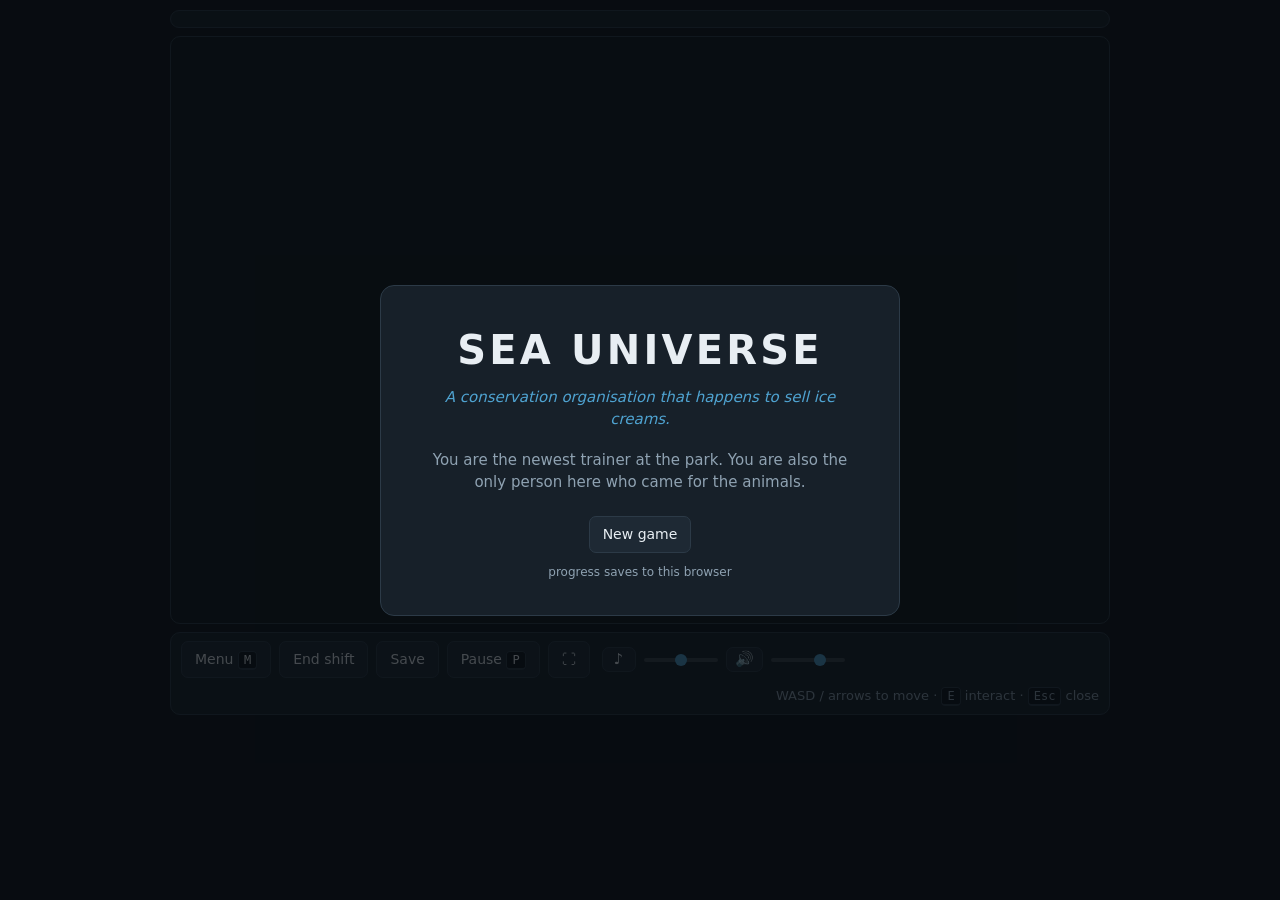
==== index.html @ f780049d "Initial commit: Sea Universe, complete and playable end to end Undercover marine-park trainer RPG, 5" ====
<!DOCTYPE html>
<html lang="en">
<head>
<meta charset="utf-8">
<meta name="viewport" content="width=device-width, initial-scale=1">
<title>Sea Universe</title>
<link rel="stylesheet" href="style.css">
</head>
<body>

<div id="app">

  <header id="hud"></header>

  <div id="stage">
    <canvas id="view"></canvas>
    <div id="chores" class="hidden"></div>
    <div id="prompt" class="hidden"></div>
    <div id="toasts"></div>
    <div id="awards"></div>
    <div id="pauseVeil" class="hidden"><div class="pause-card">
      <strong>Paused</strong>
      <button id="btnResume" class="primary">Resume</button>
    </div></div>
    <div id="devReport" class="hidden"></div>
  </div>

  <footer id="controls">
    <button id="btnJournal">Menu <kbd>M</kbd></button>
    <button id="btnRest">End shift</button>
    <button id="btnSave">Save</button>
    <button id="btnPause" title="Pause the game">Pause <kbd>P</kbd></button>
    <button id="btnFull" title="Fullscreen">⛶</button>

    <!-- audio: each button toggles, each slider sets the level -->
    <div class="audio-ctl">
      <button id="btnMusic" class="aud" title="Music on/off">♪</button>
      <input id="volMusic" class="vol" type="range" min="0" max="100" step="1" aria-label="Music volume">
      <button id="btnSfx" class="aud" title="Sound effects on/off">🔊</button>
      <input id="volSfx" class="vol" type="range" min="0" max="100" step="1" aria-label="Sound effects volume">
    </div>

    <span class="hint">WASD / arrows to move · <kbd>E</kbd> interact · <kbd>Esc</kbd> close</span>
  </footer>

</div>

<!-- ===== title ===== -->
<div id="title" class="modal hidden">
  <div class="title-box">
    <h1>SEA UNIVERSE</h1>
    <p class="tagline">A conservation organisation that happens to sell ice creams.</p>
    <p class="blurb">You are the newest trainer at the park. You are also the only person here who came for the animals.</p>
    <div class="title-btns" id="titleBtns">
      <button id="btnContinue" class="primary">Continue</button>
      <button id="btnNew">New game</button>
    </div>

    <!-- character select: shown after New game, before the world loads -->
    <div id="charSelect" class="hidden">
      <h2 class="cs-head">Sign in for your first shift</h2>
      <label class="cs-label" for="csName">Your name</label>
      <input id="csName" type="text" maxlength="18" placeholder="Trainer" autocomplete="off" spellcheck="false">
      <p class="cs-note" id="csNameNote">You can change this later in the Menu.</p>

      <label class="cs-label">Your trainer</label>
      <div class="cs-sprites" id="csSprites"></div>

      <div class="title-btns">
        <button id="btnBegin" class="primary">Begin</button>
        <button id="btnBack">Back</button>
      </div>
    </div>

    <p class="version">progress saves to this browser</p>
  </div>
</div>

<!-- ===== dialogue ===== -->
<div id="dialogue" class="modal hidden">
  <div class="dlg-wrap">
    <div class="dlg-portrait hidden" id="dlgPortrait"><img id="dlgPortraitImg" alt=""></div>
    <div class="dlg-box">
      <div class="dlg-name" id="dlgName"></div>
      <div class="dlg-text" id="dlgText"></div>
      <div class="dlg-choices" id="dlgChoices"></div>
      <div class="dlg-footer">
        <div class="dlg-hint" id="dlgHint"></div>
        <div class="dlg-page" id="dlgPage"></div>
      </div>
    </div>
  </div>
</div>

<!-- ===== care session ===== -->
<div id="care" class="modal hidden">
  <div class="care-box" id="careBody"></div>
</div>

<!-- ===== journal ===== -->
<div id="journal" class="modal hidden">
  <div class="journal-box">
    <nav id="journalTabs" class="tabs">
      <!-- Order set by the user 2026-08-05: what you are doing now first,
           what you are carrying next, then the reference material, with
           the read-only summary last. Species sits beside Notebook
           because both are logs you fill in. -->
      <button data-tab="tasks" class="on">Tasks</button>
      <button data-tab="bag">Bag</button>
      <button data-tab="skills">Skills</button>
      <button data-tab="transit">Travel</button>
      <button data-tab="notebook">Notebook</button>
      <button data-tab="dex">Species</button>
      <button data-tab="awards">Awards</button>
      <button data-tab="summary">Summary</button>
      <button id="journalClose" class="close">✕</button>
    </nav>
    <div id="journalBody" class="panel-body"></div>
  </div>
</div>

<!-- ===== shop ===== -->
<div id="shop" class="modal hidden">
  <div class="journal-box">
    <nav class="tabs"><span class="shop-title">Shop</span><button id="shopClose" class="close">✕</button></nav>
    <div id="shopBody" class="panel-body"></div>
  </div>
</div>

<!-- ===== keypad (coded doors) ===== -->
<div id="keypad" class="modal hidden">
  <div class="keypad-box">
    <nav class="tabs"><span class="shop-title" id="keypadTitle">Keypad</span><button id="keypadClose" class="close">✕</button></nav>
    <div class="panel-body">
      <p class="muted" id="keypadText"></p>
      <div class="keypad-clue" id="keypadClue"></div>
      <div class="keypad-display" id="keypadDisplay"></div>
      <div class="keypad-msg" id="keypadMsg"></div>
      <div class="keypad-grid" id="keypadGrid"></div>
    </div>
  </div>
</div>

<!-- ===== the hearing (endgame) ===== -->
<div id="hearing" class="modal hidden">
  <div class="hearing-box" id="hearingBody"></div>
</div>

<!-- ===== arcade: AQUAWORD (whole panel is rendered by js/arcade_aquaword.js) ===== -->
<div id="aquaword" class="modal hidden"></div>

<!-- ===== arcade: MATCH THE POD (rendered by js/arcade_matchpod.js) ===== -->
<div id="matchpod" class="modal hidden"></div>

<!-- ===== arcade: BIGGER OR SMALLER (rendered by js/arcade_bigger.js) ===== -->
<div id="bigger" class="modal hidden"></div>

<!-- ===== arcade: OCEAN CONNECTIONS (rendered by js/arcade_connections.js) ===== -->
<div id="connections" class="modal hidden"></div>

<!-- ===== arcade: SORTING STATION (rendered by js/arcade_sorting.js) ===== -->
<div id="sorting" class="modal hidden"></div>

<!-- ===== arcade: RESCUE! (rendered by js/arcade_rescue.js) ===== -->
<div id="rescue" class="modal hidden"></div>

<!-- ===== end of game report + certificate ===== -->
<div id="report" class="modal hidden">
  <div class="report-box" id="reportBody"></div>
</div>

<!-- ===== staff transit (fast travel) ===== -->
<div id="transit" class="modal hidden">
  <div class="journal-box">
    <nav class="tabs"><span class="shop-title">🚇 Staff Transit</span><button id="transitClose" class="close">✕</button></nav>
    <div id="transitBody" class="panel-body"></div>
  </div>
</div>

<!-- ===== data (edit these to add content) ===== -->
<script src="data/config.js"></script>
<script src="data/audio.js"></script>
<script src="data/items.js"></script>
<script src="data/species.js"></script>
<script src="data/species_deep.js"></script>
<script src="data/progression.js"></script>
<script src="data/progression_deep.js"></script>
<script src="data/progression_end.js"></script>
<script src="data/zones.js"></script>
<script src="data/zone_arctic.js"></script>
<script src="data/zone_ocean.js"></script>
<script src="data/zone_deep.js"></script>
<script src="data/zone_end.js"></script>
<!-- Building name plaques. AFTER every zone file: it pushes a rect and a
     sign into the five region maps rather than editing them. -->
<script src="data/plaques.js"></script>
<!-- Arcade machines. Also after the zone files: one object per interior. -->
<script src="data/arcade.js"></script>
<script src="data/arcade_aquaword.js"></script>
<script src="data/arcade_bigger.js"></script>
<script src="data/arcade_connections.js"></script>
<script src="data/arcade_rescue.js"></script>
<script src="data/npcs.js"></script>
<script src="data/npcs_arctic.js"></script>
<script src="data/npcs_ocean.js"></script>
<script src="data/npcs_deep.js"></script>
<script src="data/npcs_end.js"></script>
<script src="data/quests.js"></script>
<script src="data/quests_arctic.js"></script>
<script src="data/quests_ocean.js"></script>
<script src="data/quests_deep.js"></script>
<script src="data/quests_end.js"></script>
<!-- Kayla loads AFTER every cast file: she hoists her questions onto
     the front of other characters' dialogue lists at load time. -->
<script src="data/quests_kayla.js"></script>
<script src="data/npcs_kayla.js"></script>
<script src="data/quests_side.js"></script>
<script src="data/npcs_side.js"></script>
<!-- Post-prosecution Barry. Must be last of all: it closes the spawn
     gates on the five original Barrys defined in the cast files above. -->
<script src="data/npcs_barry_sad.js"></script>
<script src="data/duties.js"></script>
<script src="data/talks.js"></script>

<!-- ===== engine ===== -->
<script src="js/state.js"></script>
<script src="js/audio.js"></script>
<script src="js/rules.js"></script>
<script src="js/quests.js"></script>
<script src="js/duties.js"></script>
<script src="js/dialogue.js"></script>
<script src="js/care.js"></script>
<script src="js/hearing.js"></script>
<script src="js/report.js"></script>
<!-- Arcade shell (the cabinet). Each minigame lands as its own
     js/arcade_<id>.js loaded after this and registers itself. -->
<script src="js/arcade.js"></script>
<script src="js/arcade_aquaword.js"></script>
<script src="js/arcade_matchpod.js"></script>
<script src="js/arcade_bigger.js"></script>
<script src="js/arcade_connections.js"></script>
<script src="js/arcade_sorting.js"></script>
<script src="js/arcade_rescue.js"></script>
<script src="js/interact.js"></script>
<script src="js/sprites.js"></script>
<script src="js/actors.js"></script>
<script src="js/world.js"></script>
<script src="js/ui.js"></script>
<script src="js/validate.js"></script>
<script src="js/main.js"></script>

</body>
</html>
---- style.css ----
/* ============================================================
   SEA UNIVERSE: STYLES
   ============================================================ */
:root {
  --bg:        #0d1319;
  --panel:     #172029;
  --panel-2:   #1e2934;
  --line:      #2c3a47;
  --ink:       #e8eef3;
  --muted:     #8fa2b2;
  --accent:    #4fa3d1;
  --accent-2:  #6fd18a;
  --warn:      #e0a34a;
  --bad:       #e05c5c;
  --radius:    10px;
}

* { box-sizing: border-box; }

body {
  margin: 0;
  background: var(--bg);
  color: var(--ink);
  font: 15px/1.5 system-ui, -apple-system, "Segoe UI", Roboto, sans-serif;
  display: flex;
  justify-content: center;
  min-height: 100vh;
}

#app {
  width: 960px;
  max-width: 100%;
  display: flex;
  flex-direction: column;
  gap: 8px;
  padding: 10px;
}

/* ---------- HUD ---------- */
#hud {
  display: flex;
  gap: 8px;
  flex-wrap: wrap;
  background: var(--panel);
  border: 1px solid var(--line);
  border-radius: var(--radius);
  padding: 8px 10px;
}
.hud-block { min-width: 92px; }
.hud-block.wide { flex: 1 1 150px; }
.hud-a { font-size: 12px; color: var(--muted); letter-spacing: .02em; }
.hud-b { font-size: 14px; font-weight: 600; }
.meter {
  height: 7px; background: #0c1219; border-radius: 4px;
  overflow: hidden; margin: 3px 0;
}
.meter.sm { height: 5px; }
/* running quest timer, only shouts in the last 30 seconds */
.hud-block.urgent .hud-a, .hud-block.urgent .hud-b { color: var(--warn); }
.meter span { display: block; height: 100%; transition: width .25s ease; }

/* ---------- the shift clock ----------
   The time reads as the clock and the label under it as the caption, so
   the usual hud-a/hud-b sizing is inverted here on purpose. */
.hud-block.clock { min-width: 132px; }
.clock-day { font-size: 11px; color: var(--muted); letter-spacing: .06em; text-transform: uppercase; }
.hud-block.clock .hud-a {
  font-size: 25px; font-weight: 700; line-height: 1.05;
  color: var(--text); font-variant-numeric: tabular-nums;
  letter-spacing: .02em;
}
.hud-block.clock .hud-b { font-size: 11px; font-weight: 400; color: var(--muted); margin-top: 1px; }
.clock-bar { height: 3px; background: #0c1219; border-radius: 3px; overflow: hidden; margin-top: 5px; }
/* NO transition: this is repainted every frame, and easing a value that
   changes 60 times a second makes it lag behind the digits. */
.clock-bar span { display: block; height: 100%; background: var(--accent); }

/* ---------- stage ---------- */
#stage { position: relative; line-height: 0; }
#view {
  display: block;
  width: 100%;
  border: 1px solid var(--line);
  border-radius: var(--radius);
  background: #10161c;
  image-rendering: pixelated;
}
#prompt {
  position: absolute; left: 50%; bottom: 14px; transform: translateX(-50%);
  background: rgba(10,16,22,.9); border: 1px solid var(--line);
  padding: 6px 14px; border-radius: 20px; font-size: 14px; line-height: 1.4;
  white-space: nowrap;
}
#devReport {
  position: absolute; right: 8px; top: 8px; max-width: 420px;
  background: rgba(10,16,22,.94); border: 1px solid var(--line);
  border-radius: 8px; padding: 8px 10px; font: 11px/1.45 monospace; line-height: 1.45;
}

/* ---------- controls ---------- */
#controls {
  display: flex; align-items: center; gap: 8px; flex-wrap: wrap;
  background: var(--panel); border: 1px solid var(--line);
  border-radius: var(--radius); padding: 8px 10px;
}
#controls .hint { color: var(--muted); font-size: 13px; margin-left: auto; }

button {
  background: var(--panel-2); color: var(--ink);
  border: 1px solid var(--line); border-radius: 7px;
  padding: 7px 13px; font: inherit; font-size: 14px; cursor: pointer;
}
button:hover:not(:disabled) { background: #27333f; border-color: #3b4b59; }
button:disabled { opacity: .4; cursor: not-allowed; }
button.primary { background: var(--accent); border-color: var(--accent); color: #06121a; font-weight: 600; }
button.primary:hover { background: #63b4de; }

kbd {
  background: #0c1219; border: 1px solid var(--line); border-bottom-width: 2px;
  border-radius: 4px; padding: 1px 5px; font: 12px/1 monospace;
}

/* ---------- modals ---------- */
.modal {
  position: fixed; inset: 0; z-index: 40;
  background: rgba(6,10,14,.72);
  display: flex; align-items: center; justify-content: center;
  padding: 18px; line-height: 1.5;
}
.modal.hidden, .hidden { display: none !important; }

/* title */
.title-box {
  background: var(--panel); border: 1px solid var(--line);
  border-radius: 14px; padding: 34px; max-width: 520px; text-align: center;
}
.title-box h1 { margin: 0; font-size: 40px; letter-spacing: .08em; }
.tagline { color: var(--accent); font-style: italic; margin: 6px 0 18px; }
.blurb { color: var(--muted); }
.title-btns { display: flex; gap: 10px; justify-content: center; margin: 22px 0 10px; }
.version { color: var(--muted); font-size: 12px; margin: 0; }

/* dialogue */
.dlg-wrap {
  width: 640px; max-width: 100%;
  align-self: flex-end; margin-bottom: 6vh;
}
/* Portrait sits on top of the box so students connect names to faces.
   Sized 3x for readability; vh clamp stops it pushing the text box
   off the top of a short window. */
.dlg-portrait {
  height: min(336px, 38vh);
  aspect-ratio: 92 / 112;
  width: auto;
  margin-left: 16px; margin-bottom: -12px;
  background: linear-gradient(180deg, #223040 0%, var(--panel-2) 100%);
  border: 1px solid var(--line); border-bottom: none;
  border-radius: 10px 10px 0 0;
  display: flex; align-items: flex-end; justify-content: center;
  overflow: hidden; position: relative; z-index: 1;
}
.dlg-portrait img {
  width: 100%; height: 100%;
  object-fit: contain; object-position: bottom;
  padding: 8px 6px 0;
}
.dlg-box {
  background: var(--panel); border: 1px solid var(--line);
  border-radius: 12px; padding: 18px 20px;
  width: 100%;
  position: relative; z-index: 2;
}
.dlg-name { color: var(--accent); font-weight: 700; margin-bottom: 6px; letter-spacing: .02em; }
.dlg-text { min-height: 3em; white-space: pre-wrap; }
.dlg-footer { display: flex; justify-content: space-between; align-items: flex-end; margin-top: 10px; }
.dlg-hint { color: var(--muted); font-size: 12px; }
.dlg-page { color: var(--muted); font-size: 12px; }
.dlg-choices { display: flex; flex-direction: column; gap: 6px; margin-top: 12px; }
.choice { text-align: left; }

/* care session */
.care-box {
  background: var(--panel); border: 1px solid var(--line);
  border-radius: 12px; padding: 20px; width: 820px; max-width: 100%;
  max-height: 88vh; overflow-y: auto; line-height: 1.5;
}
.care-head { display: flex; gap: 18px; align-items: center; flex-wrap: wrap; }
.care-head h2 { margin: 0; font-size: 21px; }
.care-sub { color: var(--muted); font-size: 13px; }
/* 3x size: the animal is the thing being observed, so it leads the panel. */
.care-avatar {
  width: min(288px, 32vh); height: min(288px, 32vh);
  border-radius: 14px;
  display: flex; align-items: center; justify-content: center;
  font-weight: 700; font-size: 34px; color: #0c1219; flex: 0 0 auto;
  position: relative; overflow: hidden;
  border: 1px solid rgba(0,0,0,.35);
}
.care-avatar img {
  position: absolute; inset: 0; width: 100%; height: 100%;
  object-fit: contain; z-index: 1; padding: 6px;
}
.care-avatar img + span { visibility: hidden; }

@media (max-width: 560px) {
  .care-avatar { width: min(180px, 26vh); height: min(180px, 26vh); font-size: 24px; }
  .dlg-portrait { height: min(210px, 26vh); }
}
.care-close { margin-left: auto; }
.care-prompt {
  background: var(--panel-2); border-left: 3px solid var(--accent);
  padding: 10px 14px; border-radius: 6px; margin: 16px 0;
}
.care-cols { display: flex; gap: 18px; flex-wrap: wrap; }
.care-col { flex: 1 1 320px; }
.care-col h3 { font-size: 14px; text-transform: uppercase; letter-spacing: .06em; color: var(--muted); }
.pill {
  background: var(--panel-2); border: 1px solid var(--line);
  border-radius: 20px; padding: 1px 9px; font-size: 11px;
  text-transform: none; letter-spacing: 0; margin-left: 6px;
}
.cue-list { list-style: none; padding: 0; margin: 0 0 12px; }
.cue {
  background: var(--panel-2); border-left: 3px solid var(--line);
  padding: 8px 12px; border-radius: 5px; margin-bottom: 6px; font-size: 14px;
}
.cue.key { border-left-color: var(--accent-2); }
.cue.empty { color: var(--muted); font-style: italic; border-left-color: transparent; }
.care-tools { display: flex; gap: 8px; }
.care-options { display: flex; flex-direction: column; gap: 7px; }
.opt { text-align: left; }
.care-feedback { margin-top: 12px; font-size: 14px; }
.care-feedback.bad { color: var(--warn); }
.fb-good { color: var(--accent-2); }
.care-result h3 { font-size: 20px; margin-top: 0; }
.lesson {
  background: var(--panel-2); border-radius: 8px;
  padding: 12px 15px; margin: 14px 0;
  border-left: 3px solid var(--accent-2);
}
.lesson-tag { font-size: 11px; letter-spacing: .1em; color: var(--accent-2); }
.lesson p { margin: 6px 0 0; }
.ev-note { color: var(--warn); }
.rewards { color: var(--accent-2); font-weight: 600; }
.care-note { color: var(--muted); font-size: 13px; margin-top: 14px; }

/* journal / shop */
.journal-box {
  background: var(--panel); border: 1px solid var(--line);
  border-radius: 12px; width: 780px; max-width: 100%;
  max-height: 88vh; display: flex; flex-direction: column;
}
.tabs {
  display: flex; gap: 4px; padding: 10px; flex-wrap: wrap;
  border-bottom: 1px solid var(--line); align-items: center;
}
.tabs button { padding: 6px 12px; font-size: 14px; }
.tabs button.on { background: var(--accent); border-color: var(--accent); color: #06121a; font-weight: 600; }
.tabs .close { margin-left: auto; }
.shop-title { font-weight: 700; padding: 6px 4px; }
.panel-body { padding: 16px 20px 22px; overflow-y: auto; line-height: 1.55; }
.panel-body h2 { margin-top: 0; font-size: 20px; }
.panel-body h3 { font-size: 14px; text-transform: uppercase; letter-spacing: .06em; color: var(--muted); margin: 20px 0 8px; }
.muted { color: var(--muted); }

/* Where a task or step happens. Quiet enough to skim past, present
   enough that you never have to remember which zone Rune is in. */
.place {
  color: var(--muted); font-size: 12px; font-weight: 400;
  white-space: nowrap;
}
.card-top .place { margin-left: auto; padding-right: 8px; }
.card.done .place { margin-left: 8px; }
.steps .place { font-size: 11px; opacity: .85; }
.steps li.done .place { opacity: .5; }

/* ---------- keypad (coded doors) ---------- */
.keypad-box {
  background: var(--panel); border: 1px solid var(--line);
  border-radius: 12px; width: 460px; max-width: 100%;
  max-height: 88vh; display: flex; flex-direction: column;
}
.keypad-clue {
  border: 1px dashed var(--line); border-radius: 8px;
  padding: 10px 14px; margin: 12px 0; background: rgba(255,255,255,.03);
  font-style: italic; line-height: 1.5;
}
.keypad-clue p { margin: 6px 0; }
.keypad-display {
  font: 30px/1.2 monospace; letter-spacing: .18em; text-align: center;
  padding: 12px; margin: 4px 0 6px;
  background: #0c1a16; border: 1px solid var(--line); border-radius: 8px;
  color: #7fe0a8;
}
.keypad-msg { min-height: 34px; font-size: 14px; color: var(--muted); }
.keypad-msg.bad  { color: #e08a8a; }
.keypad-msg.good { color: #7fd18a; }
.keypad-grid {
  display: grid; grid-template-columns: repeat(3, 1fr); gap: 8px; margin-top: 6px;
}
.keypad-key { padding: 14px 0; font: 20px/1 monospace; }
.keypad-key.alt { font-size: 14px; color: var(--muted); }
/* A word lock needs an alphabet, so the grid widens and the keys shrink.
   Six columns fits 26 letters plus CLR and ⌫ into a tidy rectangle. */
.keypad-grid.letters { grid-template-columns: repeat(6, 1fr); gap: 6px; }
.keypad-grid.letters .keypad-key { padding: 10px 0; font-size: 16px; }
.keypad-grid.letters .keypad-key.alt { font-size: 12px; }

/* ---------- audio controls (footer) ---------- */
.audio-ctl { display: flex; align-items: center; gap: 6px; margin-left: 4px; }
.audio-ctl .aud {
  padding: 4px 8px; font-size: 15px; line-height: 1;
  min-width: 34px; text-align: center;
}
.audio-ctl .aud.off { opacity: .45; }
.audio-ctl .vol {
  -webkit-appearance: none; appearance: none;
  width: 74px; height: 4px; border-radius: 99px;
  background: rgba(255,255,255,.16); outline: none; cursor: pointer;
}
.audio-ctl .vol:disabled { opacity: .3; cursor: default; }
.audio-ctl .vol::-webkit-slider-thumb {
  -webkit-appearance: none; appearance: none;
  width: 12px; height: 12px; border-radius: 50%;
  background: var(--accent); border: none; cursor: pointer;
}
.audio-ctl .vol::-moz-range-thumb {
  width: 12px; height: 12px; border-radius: 50%;
  background: var(--accent); border: none; cursor: pointer;
}
@media (max-width: 900px) { .audio-ctl .vol { width: 52px; } }

/* ---------- the hearing (endgame) ----------
   Deliberately plainer than the Care Session. This scene is three
   people and a recorder on a table, and the panel should feel like
   paperwork rather than like a boss fight, because that is the point
   the whole game has been making. */
.hearing-box {
  background: var(--panel); border: 1px solid var(--line);
  border-radius: 12px; width: 780px; max-width: 100%;
  max-height: 90vh; overflow-y: auto; padding: 20px 24px;
}
.hear-head { display: flex; align-items: flex-start; gap: 16px; margin-bottom: 14px; }
.hear-head h2 { margin: 0; }
.hear-sub { color: var(--muted); font-size: 13px; margin-top: 2px; }
.hear-score {
  margin-left: auto; text-align: right; font-size: 22px; font-weight: 700;
  color: var(--accent); line-height: 1.1;
}
.hear-score span { display: block; font-size: 11px; font-weight: 400; color: var(--muted); }

.hear-claim {
  border-left: 3px solid var(--warn); background: rgba(255,255,255,.03);
  border-radius: 0 8px 8px 0; padding: 10px 14px; margin-bottom: 12px;
}
.hear-claim-tag {
  font-size: 10px; letter-spacing: .09em; text-transform: uppercase;
  color: var(--warn); margin-bottom: 4px;
}
.hear-claim p { margin: 5px 0 0; font-size: 13px; }

.hear-scene p { margin: 8px 0; line-height: 1.55; }
.hear-reply { border-radius: 8px; padding: 10px 14px; margin: 12px 0; }
.hear-reply.good { background: rgba(111,209,138,.10); border: 1px solid rgba(111,209,138,.35); }
.hear-reply.bad  { background: rgba(224,138,138,.10); border: 1px solid rgba(224,138,138,.35); }
.hear-reply p { margin: 6px 0; line-height: 1.55; }

.hear-lesson {
  border: 1px dashed var(--line); border-radius: 8px;
  padding: 10px 14px; margin: 12px 0; background: rgba(255,255,255,.02);
}
.hear-lesson strong { color: var(--accent-2); font-size: 12px; letter-spacing: .04em; }
.hear-lesson p { margin: 5px 0 0; font-size: 14px; line-height: 1.55; }

.hear-pick { margin: 16px 0 2px; font-size: 15px; }
.hear-picksub { margin: 0 0 10px; font-size: 12.5px; color: var(--muted); }
/* One option per row, full width. The DESCRIPTION is the thing being read,
   so nothing may push it into a narrow column or truncate it. */
.hear-opts { display: grid; gap: 8px; }
.hear-opt {
  display: block; width: 100%; text-align: left; cursor: pointer;
  padding: 10px 13px; line-height: 1.35;
  background: var(--panel-2); border: 1px solid var(--line); border-radius: 7px;
}
.hear-opt:hover { border-color: var(--accent); }
.hear-opt strong { display: block; font-size: 13px; margin-bottom: 3px; }
.hear-opt-text { display: block; font-size: 12.5px; line-height: 1.5; color: var(--muted); white-space: normal; }
.hear-actions { display: flex; gap: 10px; margin-top: 16px; }
.hear-actions button.alt { color: var(--muted); }

/* ---------- end of game report + certificate ---------- */
.report-box {
  background: var(--panel); border: 1px solid var(--line);
  border-radius: 12px; width: 720px; max-width: 100%;
  max-height: 92vh; overflow-y: auto; padding: 20px 24px;
}
.rep-head { display: flex; align-items: center; gap: 12px; margin-bottom: 14px; }
.rep-head h2 { margin: 0; flex: 1; }

.cert {
  border: 2px solid var(--accent); border-radius: 10px;
  padding: 22px 26px; margin-bottom: 20px; text-align: center;
  background: linear-gradient(180deg, rgba(255,255,255,.045), rgba(255,255,255,.015));
}
.cert-rule { height: 2px; background: var(--accent); opacity: .5; margin: 0 auto 14px; width: 62%; }
.cert-rule:last-child { margin: 14px auto 0; }
.cert-kicker { font-size: 11px; letter-spacing: .16em; text-transform: uppercase; color: var(--muted); }
.cert-name { font-size: 30px; font-weight: 700; margin: 6px 0 2px; line-height: 1.15; }
.cert-role { font-size: 13px; color: var(--accent); margin-bottom: 12px; }
.cert-body { font-size: 15px; font-style: italic; line-height: 1.5; max-width: 460px; margin: 0 auto; }
.cert-figs { display: flex; justify-content: center; gap: 26px; flex-wrap: wrap; margin-top: 16px; }
.cert-figs span { font-size: 10px; letter-spacing: .07em; text-transform: uppercase; color: var(--muted); }
.cert-figs b { display: block; font-size: 21px; letter-spacing: 0; text-transform: none; color: var(--text); }

.rep-grid { display: flex; flex-direction: column; gap: 9px; }
.rep-row { display: grid; grid-template-columns: 150px 1fr 62px; align-items: center; gap: 10px; }
.rep-label { font-size: 13px; }
.rep-num { font-size: 13px; text-align: right; color: var(--muted); font-variant-numeric: tabular-nums; }
.rep-note { grid-column: 2 / -1; font-size: 11px; color: var(--muted); margin-top: -4px; }
.rep-bar { height: 8px; border-radius: 99px; background: rgba(255,255,255,.08); overflow: hidden; }
.rep-bar i { display: block; height: 100%; background: var(--accent); border-radius: 99px; }
.rep-meta { margin-top: 16px; font-size: 12px; color: var(--muted); }
.rep-left { margin-top: 8px; font-size: 13px; line-height: 1.5; }
.rep-actions { display: flex; gap: 10px; margin-top: 18px; }

/* Printing gives you the certificate on its own, on white, and nothing else. */
@media print {
  body * { visibility: hidden !important; }
  #report, #report * { visibility: visible !important; }
  #report { position: absolute; inset: 0; background: #fff; display: block; }
  .report-box {
    background: #fff; border: none; box-shadow: none;
    max-height: none; overflow: visible; width: 100%; padding: 0;
  }
  .rep-head, .rep-grid, .rep-meta, .rep-left, .rep-actions { display: none !important; }
  .cert { border-color: #333; background: #fff; color: #000; margin: 40px auto; max-width: 640px; }
  .cert-rule { background: #333; }
  .cert-name, .cert-body, .cert-figs b { color: #000; }
  .cert-kicker, .cert-role, .cert-figs span { color: #444; }
}

/* ---------- Safety Register (hazards) ---------- */
.reg-head { margin-top: 4px; color: var(--warn); }
.reg-note { margin: 2px 0 10px; font-style: italic; }
.card.hz { display: flex; align-items: center; gap: 12px; border-left: 3px solid var(--muted); }
.card.hz > div { flex: 1; }
.card.hz .hz-sev {
  flex: 0 0 auto; font-size: 10px; font-weight: 700; letter-spacing: .08em;
  padding: 3px 8px; border-radius: 99px; background: rgba(0, 0, 0, .3);
}
.card.hz-high   { border-left-color: #e07a7a; }
.card.hz-high   .hz-sev { color: #e07a7a; }
.card.hz-medium { border-left-color: var(--warn); }
.card.hz-medium .hz-sev { color: var(--warn); }
.card.hz-low    .hz-sev { color: var(--muted); }
.card.hz.fixed { opacity: .58; border-left-color: var(--accent-2); }
.hz-fixed { color: var(--accent-2); }

.card {
  background: var(--panel-2); border: 1px solid var(--line);
  border-radius: 8px; padding: 12px 14px; margin-bottom: 9px;
}
.card p { margin: 5px 0 0; font-size: 14px; }
.card.locked { opacity: .5; }
.card.done { padding: 7px 14px; opacity: .65; }
.card-top { display: flex; align-items: center; gap: 8px; }
.bag-note { margin: -4px 0 12px; font-size: 12.5px; }
/* Left column takes slots, right column is free. `align-items: start`
   matters: without it the two columns stretch to equal height and the
   headings stop lining up. */
.bag-cols { display: grid; grid-template-columns: 1fr 1fr; gap: 0 18px; align-items: start; }
.bag-col { min-width: 0; }        /* let long item names wrap instead of widening the grid */
.bag-group {
  margin: 16px 0 7px; font-size: 11px; letter-spacing: .07em; text-transform: uppercase;
  color: var(--accent-2); border-bottom: 1px solid var(--line); padding-bottom: 5px;
}
.bag-col > .bag-group:first-child { margin-top: 0; }
.bag-group span { letter-spacing: 0; text-transform: none; font-size: 11.5px; margin-left: 6px; }
/* Two half-width columns of cards are unreadable on a phone. */
@media (max-width: 700px) { .bag-cols { grid-template-columns: 1fr; } }

.card.item, .card.skill { display: flex; align-items: center; gap: 12px; }
.card.item > div, .card.skill > div { flex: 1; }
.card.item button, .card.skill button { flex: 0 0 auto; }
/* Purchase button carries its price, so the cost is never a surprise. */
.card.skill button { display: flex; flex-direction: column; align-items: center; gap: 2px; min-width: 86px; }
.card.skill button .cost {
  font-size: 11px; font-weight: 700; letter-spacing: .03em;
  padding: 1px 7px; border-radius: 99px;
  background: rgba(0, 0, 0, .28); color: var(--accent);
}
.card.skill button:disabled .cost { color: inherit; }
.swatch { width: 26px; height: 26px; border-radius: 6px; flex: 0 0 auto; border: 1px solid rgba(0,0,0,.4); }

.card.duty { display: flex; align-items: center; gap: 12px; border-left: 3px solid var(--warn); }
.card.duty > div { flex: 1; }
.card.duty.done { border-left-color: var(--accent-2); opacity: .6; }

.card.transit { display: flex; align-items: center; gap: 12px; }
.card.transit > div { flex: 1; }
/* Yellow fill, black text: this is the button that MOVES you and now
   costs energy, so it has to read as a choice rather than as another
   line of furniture in the list. Deliberately not the blue `.primary`
   accent, which is used all over the menus for "confirm what you were
   already doing"; travel is the one control here with a price on it. */
.card.transit button {
  flex: 0 0 auto;
  background: #f2c14b;
  border-color: #f2c14b;
  color: #14100a;
  font-weight: 700;
}
.card.transit button:hover { background: #ffd66b; border-color: #ffd66b; }
.card.transit.here { border-color: var(--accent); }

.tag {
  margin-left: auto; font-size: 11px; padding: 2px 8px;
  border-radius: 20px; background: #0c1219; border: 1px solid var(--line); color: var(--muted);
}
.tag.t1 { color: #8bd17c; } .tag.t2 { color: #7fc7b3; } .tag.t3 { color: #6fa8d1; }
.tag.t4 { color: #f2d16b; } .tag.t5 { color: #c98bb9; }

.steps { margin: 8px 0 0; padding-left: 20px; font-size: 14px; }
.steps li.done { color: var(--accent-2); text-decoration: line-through; opacity: .75; }
.steps li.now { color: var(--ink); font-weight: 600; }
.steps li.later { color: var(--muted); }

.facts { font-size: 14px; margin: 8px 0 0; padding-left: 18px; color: var(--muted); }
.facts li { margin-bottom: 4px; }

.ev-welfare { color: var(--accent-2); }
.ev-financial { color: var(--warn); }
.ev-testimonial { color: #c98bb9; }
.ev-pr { color: var(--accent); }
.card.ev p { color: var(--muted); }
.contradiction { color: var(--warn) !important; font-weight: 600; }

/* toasts */
#toasts {
  position: absolute; right: 12px; top: 12px; z-index: 30;
  display: flex; flex-direction: column; gap: 6px; align-items: flex-end;
  pointer-events: none;
}
.toast {
  background: rgba(12,18,25,.94); border: 1px solid var(--line);
  border-left: 3px solid var(--accent);
  padding: 8px 13px; border-radius: 7px; font-size: 14px; line-height: 1.4;
  max-width: 320px; transition: opacity .5s, transform .5s;
}
.toast.good { border-left-color: var(--accent-2); }
.toast.bad  { border-left-color: var(--bad); }
.toast.out  { opacity: 0; transform: translateX(20px); }

/* ---------- chores on the map ----------
   Top-left of the stage, which is the one corner nothing else uses: the
   toasts are top-right, the prompt is bottom-centre. Never takes clicks,
   so it can sit over the map without getting in the way of anything. */
/* Half the size it started at, at the user's request: this is a glance,
   not a screen, and it sits on top of the map the player is walking. */
#chores {
  position: absolute; left: 10px; top: 10px; z-index: 28;
  background: rgba(12,18,25,.86); border: 1px solid var(--line);
  border-left: 2px solid var(--accent-2);
  border-radius: 6px; padding: 5px 8px 6px; max-width: 150px;
  pointer-events: none; line-height: 1.3;
}
.chores-head {
  font-size: 8.5px; letter-spacing: .09em; text-transform: uppercase;
  color: var(--accent-2); margin-bottom: 3px;
}
.chores-head.done { margin-bottom: 0; }
.chores-head span { float: right; letter-spacing: 0; color: var(--muted); }
.chore { display: flex; gap: 4px; font-size: 10px; margin-top: 2px; }
.chore-tick { color: var(--muted); flex: 0 0 auto; }
.chore-t em { display: block; font-style: normal; font-size: 8.5px; color: var(--muted); }

/* ---------- achievement popup ----------
   Centred over the map rather than stacked with the toasts, because an
   award is the one message the player should not be able to miss while
   reading something else. It never blocks input: the game keeps running
   underneath and the card fades itself out. */
#awards {
  position: absolute; inset: 0; z-index: 32;
  display: flex; align-items: center; justify-content: center;
  pointer-events: none;
}
/* EVERY LINE HERE SETS ITS OWN line-height ON PURPOSE.
   `#stage` sets `line-height: 0` to kill the inline gap under the canvas,
   and that inherits straight into this card. Without an explicit value
   each line collapses to zero height and they paint on top of one
   another. Do not remove these thinking they are redundant. */
.award-pop {
  background: linear-gradient(180deg, rgba(18,30,40,.97), rgba(12,20,28,.97));
  border: 1px solid var(--accent-2); border-radius: 12px;
  padding: 18px 30px 20px; text-align: center; min-width: 280px; max-width: 380px;
  box-shadow: 0 10px 40px rgba(0,0,0,.55);
  transition: opacity .45s, transform .45s;
  line-height: 1.45;
}
.award-pop .award-kicker {
  font-size: 11px; line-height: 1.2; letter-spacing: .16em;
  text-transform: uppercase; color: var(--accent-2);
}
/* The name is the thing being announced, so it gets the room. */
.award-pop strong {
  display: block; font-size: 21px; line-height: 1.25;
  margin: 10px 0 8px; letter-spacing: .01em;
}
.award-pop p {
  margin: 0 auto; font-size: 13px; line-height: 1.5; color: var(--muted);
  max-width: 300px; padding-top: 8px; border-top: 1px solid var(--line);
}
.award-pop .award-xp { margin-top: 10px; font-size: 12px; line-height: 1.2; color: var(--accent); }
.award-pop.in  { opacity: 0; transform: scale(.9); }
.award-pop.out { opacity: 0; transform: scale(1.04) translateY(-10px); }

/* ---------- pause ---------- */
#pauseVeil {
  position: absolute; inset: 0; z-index: 34;
  background: rgba(6,10,14,.66);
  display: flex; align-items: center; justify-content: center;
}
.pause-card {
  background: var(--panel); border: 1px solid var(--line); border-radius: 12px;
  padding: 22px 30px; text-align: center;
}
.pause-card strong { display: block; font-size: 20px; letter-spacing: .06em; margin-bottom: 14px; }

@media (max-width: 700px) {
  #controls .hint { display: none; }
  .care-cols { flex-direction: column; }
}

/* ===== character select (title screen) ===== */
.cs-head { margin: 4px 0 14px; font-size: 19px; letter-spacing: .02em; }
.cs-label {
  display: block; text-align: left; font-size: 12px; text-transform: uppercase;
  letter-spacing: .09em; color: var(--muted); margin: 14px 0 6px;
}
#csName, #renameInput {
  width: 100%; padding: 10px 12px; font: inherit; font-size: 16px;
  background: var(--panel-2); color: var(--ink);
  border: 1px solid var(--line); border-radius: 7px;
}
#csName:focus, #renameInput:focus { outline: none; border-color: var(--accent); }
.cs-note { margin: 6px 0 0; font-size: 12px; color: var(--muted); text-align: left; }

.cs-sprites { display: flex; gap: 12px; justify-content: center; }
.cs-sprite {
  flex: 1 1 0; background: var(--panel-2); border: 2px solid var(--line);
  border-radius: 9px; padding: 10px 8px 8px; cursor: pointer;
  display: flex; flex-direction: column; align-items: center; gap: 7px;
}
.cs-sprite:hover { border-color: #3f6478; }
.cs-sprite.on { border-color: var(--accent); background: rgba(224, 163, 74, .12); }
.cs-sprite img { height: 108px; width: auto; max-width: 100%; object-fit: contain; image-rendering: auto; }
.cs-sprite img.missing { display: none; }
.cs-sprite span { font-size: 13px; }

/* ===== journal summary tab ===== */
.sum-id { display: flex; gap: 16px; align-items: flex-start; margin-bottom: 6px; }
.sum-portrait {
  flex: 0 0 auto; width: 104px; height: 150px; border-radius: 9px;
  background: var(--panel-2); border: 1px solid var(--line);
  display: flex; align-items: flex-end; justify-content: center; overflow: hidden;
}
.sum-portrait img { width: 100%; height: 100%; object-fit: contain; }
.sum-who { flex: 1; min-width: 0; }
.sum-name { font-size: 24px; font-weight: 700; line-height: 1.15; word-break: break-word; }
.sum-rank { color: var(--accent); font-size: 14px; margin-bottom: 2px; }
.sum-actions { display: flex; gap: 8px; margin-top: 10px; flex-wrap: wrap; }
#renameRow { display: flex; gap: 8px; margin-top: 10px; align-items: center; }
#renameRow.hidden { display: none; }
#renameRow #renameInput { flex: 1; font-size: 14px; padding: 7px 10px; }

.bars { margin-bottom: 6px; }
.bar-row { margin-bottom: 9px; }
.bar-top { display: flex; justify-content: space-between; font-size: 13px; margin-bottom: 3px; gap: 10px; }
.bar-track {
  height: 9px; border-radius: 99px; overflow: hidden;
  background: rgba(0, 0, 0, .3); border: 1px solid var(--line);
}
.bar-fill { height: 100%; border-radius: 99px; transition: width .25s ease; }

.timed { margin: 4px 0 0; font-size: 13px; color: var(--muted); }
.timed.live { color: var(--warn); font-weight: 600; }

.card.beat strong { font-size: 15px; }
.card.beat .tag { margin-left: 8px; }

/* ---------- arcade: AQUAWORD ----------
   Deliberately plain. The cabinet is a break from the job, so it uses
   the same panel furniture as every other overlay rather than trying
   to look like a separate product. */
.aqua-box {
  background: var(--panel); border: 1px solid var(--line);
  border-radius: 12px; width: 460px; max-width: 100%;
  max-height: 90vh; display: flex; flex-direction: column; overflow-y: auto;
}
.aqua-grid { display: flex; flex-direction: column; gap: 6px; margin: 10px 0 12px; }
.aqua-row  { display: flex; gap: 6px; justify-content: center; }
.aqua-cell {
  width: 42px; height: 42px; flex: 0 0 auto;
  display: flex; align-items: center; justify-content: center;
  font: 600 20px/1 system-ui, sans-serif; text-transform: uppercase;
  background: var(--panel-2); border: 1px solid var(--line); border-radius: 6px;
}
/* Not red/green alone: the letter's POSITION in the row carries the
   meaning too, and colour-blind players need the contrast to differ. */
.aqua-cell.correct { background: #2f6b45; border-color: #3f8b5b; color: #fff; }
.aqua-cell.present { background: #7a6320; border-color: #9c8130; color: #fff; }
.aqua-cell.absent  { background: #141c24; border-color: #223040; color: var(--muted); }

.aqua-strip { display: flex; flex-wrap: wrap; gap: 3px; justify-content: center; margin-bottom: 10px; }
.aqua-key {
  width: 21px; height: 24px; display: flex; align-items: center; justify-content: center;
  font: 600 11px/1 system-ui, sans-serif; border-radius: 4px;
  background: var(--panel-2); color: var(--muted); border: 1px solid var(--line);
}
.aqua-key.correct { background: #2f6b45; color: #fff; border-color: #3f8b5b; }
.aqua-key.present { background: #7a6320; color: #fff; border-color: #9c8130; }
.aqua-key.absent  { background: #101820; color: #4d5c6b; }

.aqua-entry { display: flex; gap: 8px; margin-top: 4px; }
.aqua-entry input {
  flex: 1; min-width: 0; padding: 9px 11px; letter-spacing: .12em; text-transform: uppercase;
  font: 600 16px/1 system-ui, sans-serif;
  background: #0c1219; color: var(--ink); border: 1px solid var(--line); border-radius: 7px;
}
.aqua-entry input:focus { outline: none; border-color: var(--accent); }
.aqua-msg  { color: var(--warn); font-size: 13px; margin: 0 0 8px; }
.aqua-word { margin: 6px 0 2px; letter-spacing: .12em; font-size: 22px; }
.aqua-def  { color: var(--muted); line-height: 1.5; margin: 0 0 12px; }
.aqua-good { color: var(--accent-2); }
.aqua-bad  { color: var(--warn); }

.aqua-opts { display: flex; flex-direction: column; gap: 8px; margin-top: 6px; }
/* One full-width row per option and the text never truncated: the
   description IS the question, exactly as in the hearing. */
.aqua-opt {
  display: block; width: 100%; text-align: left; cursor: pointer;
  padding: 10px 13px; font-size: 13px; line-height: 1.45; white-space: normal;
  background: var(--panel-2); border: 1px solid var(--line); border-radius: 7px; color: var(--ink);
}
.aqua-opt:hover { border-color: var(--accent); }

@media (max-width: 520px) {
  .aqua-cell { width: 34px; height: 34px; font-size: 17px; }
}

/* ---------- arcade: MATCH THE POD ----------
   Same panel furniture as AQUAWORD. The board is a plain grid; the
   card is a button so it is keyboard reachable and gets :disabled
   for free once it is face up. */
.pod-box {
  background: var(--panel); border: 1px solid var(--line);
  border-radius: 12px; width: 480px; max-width: 100%;
  max-height: 90vh; display: flex; flex-direction: column; overflow-y: auto;
}
.pod-grid {
  display: grid; grid-template-columns: repeat(4, 1fr);
  gap: 8px; margin: 10px 0 4px;
}
.pod-card {
  aspect-ratio: 3 / 4; width: 100%; padding: 4px 3px 3px;
  display: flex; flex-direction: column; align-items: center; justify-content: center; gap: 2px;
  background: var(--panel-2); border: 1px solid var(--line); border-radius: 8px;
  cursor: pointer; overflow: hidden;
}
.pod-card:hover:not(:disabled) { border-color: var(--accent); }
/* Face up is NOT signalled by colour alone: the back is a bare "?" and
   the front carries art and a name, so the two never rely on hue. */
.pod-card.up { background: #16222c; cursor: default; }
.pod-card.matched { border-color: var(--accent-2); background: #16281f; }
.pod-card:disabled { opacity: 1; cursor: default; }   /* face-up is not "greyed out" */
.pod-back { font-size: 26px; font-weight: 700; color: #3d4d5c; }
.pod-art { width: 100%; flex: 1 1 auto; min-height: 0; object-fit: contain; }
.pod-name {
  font-size: 9.5px; line-height: 1.15; text-align: center; color: var(--muted);
  width: 100%; overflow-wrap: anywhere;
}
.pod-good { color: var(--accent-2); margin: 10px 0 0; }
.pod-actions { display: flex; gap: 10px; margin-top: 12px; }

@media (max-width: 460px) {
  .pod-grid { gap: 6px; }
  .pod-name { font-size: 8.5px; }
}

/* ---------- arcade: BIGGER OR SMALLER ----------
   Two cards side by side with the question above them. Same panel
   furniture as the other cabinets. */
.big-box {
  background: var(--panel); border: 1px solid var(--line);
  border-radius: 12px; width: 480px; max-width: 100%;
  max-height: 90vh; display: flex; flex-direction: column; overflow-y: auto;
}
.big-ask { font-weight: 600; margin: 4px 0 12px; }
.big-note { color: var(--muted); font-weight: 400; font-size: 12px; }

.big-row { display: flex; align-items: stretch; gap: 10px; }
.big-card {
  flex: 1 1 0; min-width: 0; padding: 10px 8px;
  display: flex; flex-direction: column; align-items: center; gap: 4px;
  background: var(--panel-2); border: 1px solid var(--line); border-radius: 9px;
}
.big-art { width: 100%; height: 96px; object-fit: contain; }
.big-name { font-size: 13px; font-weight: 600; text-align: center; line-height: 1.25; }
/* The number is the point of the card, so it is the biggest thing on it. */
.big-val { font-size: 17px; font-weight: 700; text-align: center; color: var(--accent); }
.big-q { color: var(--muted); }
.big-vs { align-self: center; color: var(--muted); font-size: 12px; letter-spacing: .08em; }

.big-actions { display: flex; gap: 10px; margin-top: 14px; }
.big-actions button { flex: 1 1 0; }
.big-score { font-size: 26px; margin: 6px 0 4px; }
.big-good { color: var(--accent-2); }
.big-bad  { color: var(--warn); }

@media (max-width: 460px) {
  .big-art { height: 74px; }
  .big-val { font-size: 15px; }
}

/* ---------- arcade: OCEAN CONNECTIONS ----------
   Four colours, local to this game rather than added to :root, since
   nothing else in the project needs a yellow or a purple. Green and
   blue reuse --accent-2 / --accent on purpose: they already read as
   green and blue everywhere else in the UI. */
.conn-box {
  --conn-yellow: #cdae4d;
  --conn-green:  var(--accent-2);
  --conn-blue:   var(--accent);
  --conn-purple: #9d84e3;
  background: var(--panel); border: 1px solid var(--line);
  border-radius: 12px; width: 520px; max-width: 100%;
  max-height: 90vh; display: flex; flex-direction: column; overflow-y: auto;
}
.conn-solved {
  border-radius: 8px; padding: 10px 12px; margin-bottom: 8px;
  font-size: 13px; line-height: 1.4; color: #06121a;
}
.conn-yellow { background: var(--conn-yellow); }
.conn-green  { background: var(--conn-green); }
.conn-blue   { background: var(--conn-blue); }
.conn-purple { background: var(--conn-purple); }

.conn-grid {
  display: grid; grid-template-columns: repeat(4, 1fr);
  gap: 8px; margin: 10px 0 4px;
}
.conn-tile {
  aspect-ratio: 2.1 / 1; padding: 4px 6px;
  display: flex; align-items: center; justify-content: center; text-align: center;
  background: var(--panel-2); border: 1px solid var(--line); border-radius: 8px;
  font-size: 13px; font-weight: 600; line-height: 1.2; cursor: pointer;
}
.conn-tile:hover { border-color: var(--accent); }
.conn-tile.sel { background: var(--accent); border-color: var(--accent); color: #06121a; }
/* A wrong guess bounces rather than just vanishing, so the four tiles
   read as "close but no" instead of looking like a stalled click. */
.conn-tile.bounce { animation: conn-bounce 0.4s ease; }
@keyframes conn-bounce {
  0%, 100% { transform: translateX(0); }
  25%      { transform: translateX(-4px); }
  75%      { transform: translateX(4px); }
}

.conn-actions { display: flex; gap: 10px; margin-top: 12px; }
.conn-actions button { flex: 1 1 0; }
.conn-good { color: var(--accent-2); margin: 10px 0 0; }

@media (max-width: 460px) {
  .conn-tile { font-size: 11px; }
}

/* ---------- arcade: SORTING STATION ----------
   Panel chrome and score styling (.big-box / .big-actions / .big-good /
   .big-bad) are shared with BIGGER OR SMALLER on purpose: same
   scored-quiz shape, no reason to duplicate it. Only the card and the
   option grid are new. */
.sort-ask { font-weight: 600; margin: 4px 0 12px; }
.sort-card {
  display: flex; flex-direction: column; align-items: center; gap: 6px;
  background: var(--panel-2); border: 1px solid var(--line); border-radius: 9px;
  padding: 14px; margin-bottom: 14px;
}
.sort-art { width: 100%; height: 120px; object-fit: contain; }
.sort-name { font-size: 16px; font-weight: 700; }
.sort-opts {
  display: grid; grid-template-columns: repeat(2, 1fr);
  gap: 10px;
}
.sort-opt { padding: 12px 8px; }

@media (max-width: 460px) {
  .sort-art { height: 90px; }
  .sort-opts { grid-template-columns: 1fr; }
}

/* ---------- arcade: RESCUE! ----------
   Reuses AQUAWORD's .aqua-box / .aqua-key / .aqua-word / .aqua-def /
   .aqua-opts wholesale; only the QWERTY row stagger and the miss
   lights are new. */

/* .aqua-key is sized for a passive letter-state STRIP in AQUAWORD; here
   the keys are the primary click target (as well as answering to a
   physical keyboard), so they get a bit more room to tap. */
.rescue-key { width: 30px; height: 34px; font-size: 13px; }
.rescue-row + .rescue-row { margin-top: 2px; }
/* Each row nudges right, same stagger a real keyboard has, purely so
   it reads as a keyboard at a glance rather than a grid of letters. */
.rescue-row:nth-child(2) { margin-left: 15px; }
.rescue-row:nth-child(3) { margin-left: 30px; }

.rescue-misses { display: flex; gap: 6px; justify-content: center; margin-bottom: 10px; }
.rescue-miss {
  width: 14px; height: 14px; border-radius: 50%;
  background: #1a1013; border: 1px solid var(--line);
}
/* Not just a colour swap: the glow is what reads as "lit" at a glance,
   the same reason the search rings in js/world.js never rely on hue
   alone. */
.rescue-miss.lit {
  background: var(--bad); border-color: var(--bad);
  box-shadow: 0 0 6px 1px var(--bad);
}

@media (max-width: 460px) {
  .rescue-key { width: 24px; height: 30px; font-size: 11px; }
  .rescue-row:nth-child(2) { margin-left: 10px; }
  .rescue-row:nth-child(3) { margin-left: 20px; }
}
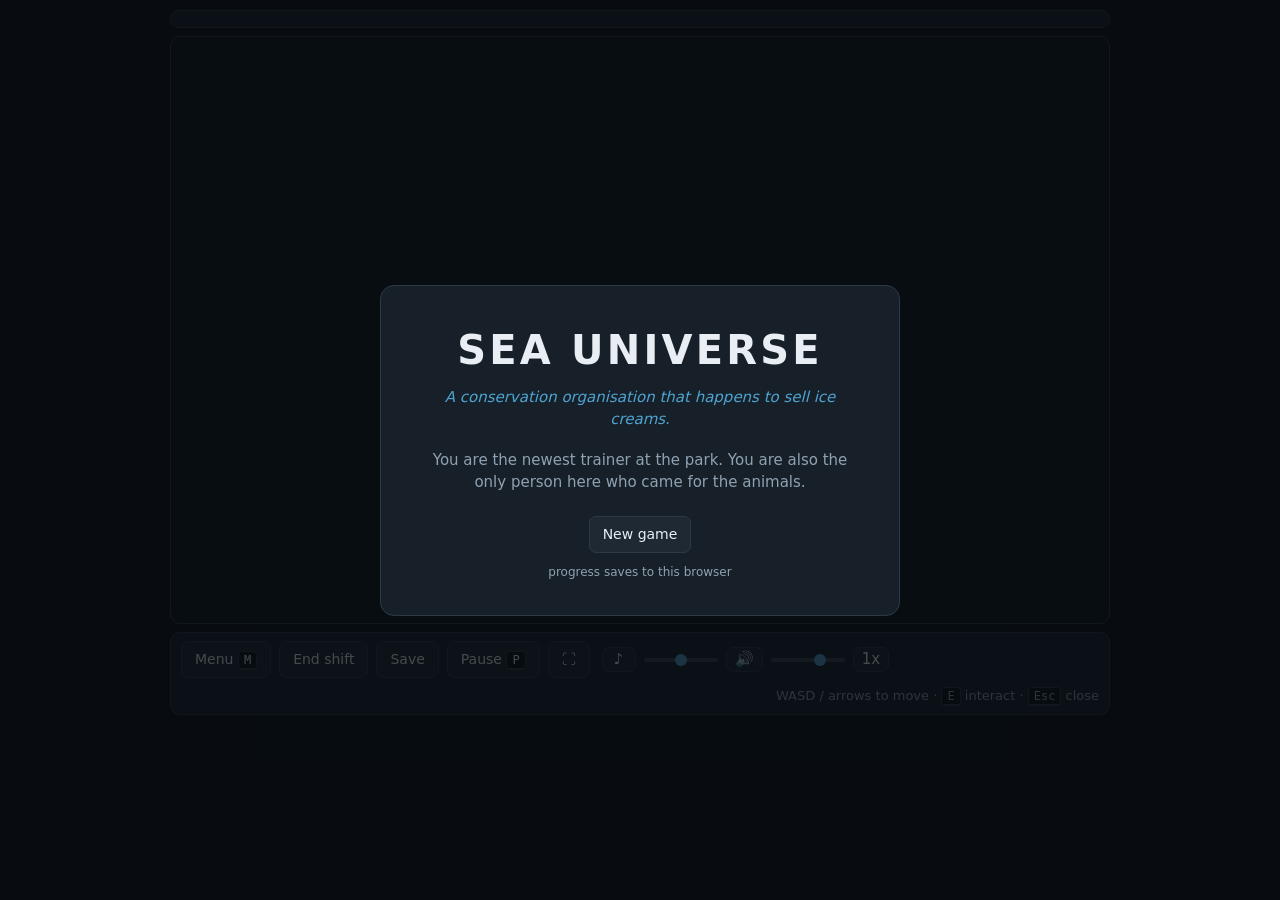
==== commit bdaf3e8f: "Add walk-speed control to the footer One button next to the sound controls cycles the player's walk " ====
--- a/index.html
+++ b/index.html
@@ -38,6 +38,9 @@
       <input id="volMusic" class="vol" type="range" min="0" max="100" step="1" aria-label="Music volume">
       <button id="btnSfx" class="aud" title="Sound effects on/off">🔊</button>
       <input id="volSfx" class="vol" type="range" min="0" max="100" step="1" aria-label="Sound effects volume">
+      <!-- Walk speed: one button, click cycles 1x -> 1.25x -> 1.5x -> 0.75x -> 1x.
+           Movement only, nothing else in the game runs any faster. -->
+      <button id="btnSpeed" class="aud" title="Walk speed">1x</button>
     </div>
 
     <span class="hint">WASD / arrows to move · <kbd>E</kbd> interact · <kbd>Esc</kbd> close</span>
